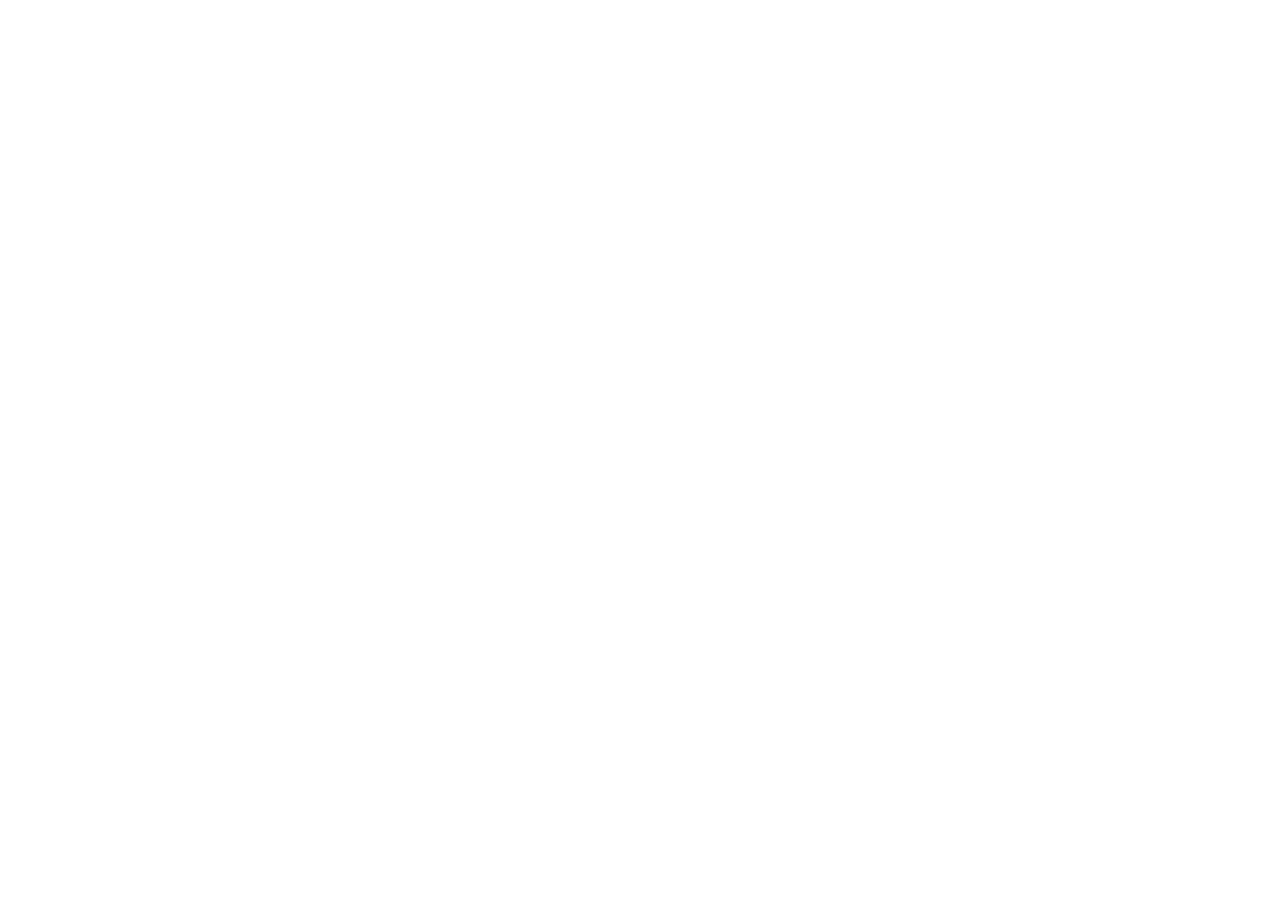
==== index.html @ 77799e38 "Add files via upload" ====
<!DOCTYPE html>
<html lang="en">
<head>
  <meta charset="UTF-8">
  <title>Document</title>
  <meta http-equiv="X-UA-Compatible" content="IE=edge,chrome=1" />
  <meta name="description" content="Description">
  <meta name="viewport" content="width=device-width, initial-scale=1.0, minimum-scale=1.0">
  <link rel="stylesheet" href="//cdn.jsdelivr.net/npm/docsify@4/lib/themes/vue.css">
</head>
<body>
  <div id="app"></div>
  <script>
    window.$docsify = {
      loadSidebar: true
    }
  </script>
  <!-- Docsify v4 -->
  <script src="//cdn.jsdelivr.net/npm/docsify@4"></script>
</body>
</html>
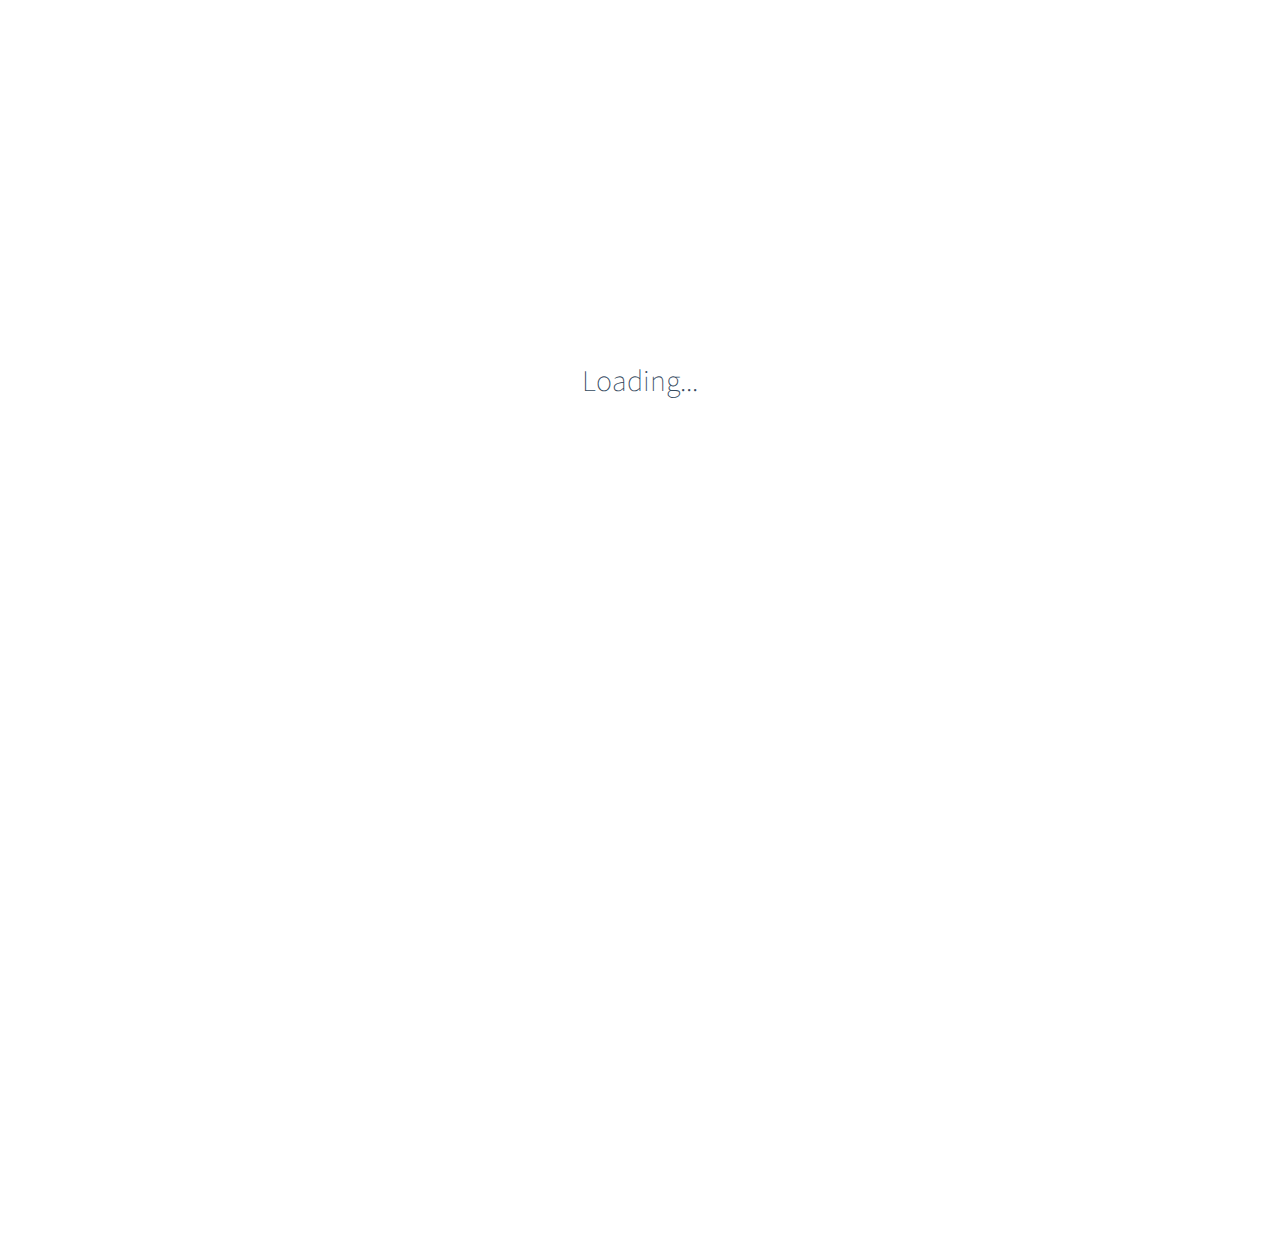
==== commit 1492d9ec: "Update index.html" ====
--- a/index.html
+++ b/index.html
@@ -6,7 +6,7 @@
   <meta http-equiv="X-UA-Compatible" content="IE=edge,chrome=1" />
   <meta name="description" content="Description">
   <meta name="viewport" content="width=device-width, initial-scale=1.0, minimum-scale=1.0">
-  <link rel="stylesheet" href="//cdn.jsdelivr.net/npm/docsify@4/lib/themes/vue.css">
+  <link rel="stylesheet" href="/css/vue.css">
 </head>
 <body>
   <div id="app"></div>
@@ -16,6 +16,6 @@
     }
   </script>
   <!-- Docsify v4 -->
-  <script src="//cdn.jsdelivr.net/npm/docsify@4"></script>
+  <script src="/css/script"></script>
 </body>
 </html>
--- a/css/vue.css
+++ b/css/vue.css
@@ -0,0 +1 @@
+@import url("https://fonts.googleapis.com/css?family=Roboto+Mono|Source+Sans+Pro:300,400,600");*{-webkit-font-smoothing:antialiased;-webkit-overflow-scrolling:touch;-webkit-tap-highlight-color:rgba(0,0,0,0);-webkit-text-size-adjust:none;-webkit-touch-callout:none;box-sizing:border-box}body:not(.ready){overflow:hidden}body:not(.ready) .app-nav,body:not(.ready)>nav,body:not(.ready) [data-cloak]{display:none}div#app{font-size:30px;font-weight:lighter;margin:40vh auto;text-align:center}div#app:empty:before{content:"Loading..."}img.emoji{height:1.2em}img.emoji,span.emoji{vertical-align:middle}span.emoji{font-family:Apple Color Emoji,Segoe UI Emoji,Segoe UI Symbol,Noto Color Emoji;font-size:1.2em}.progress{background-color:#42b983;background-color:var(--theme-color,#42b983);height:2px;left:0;position:fixed;right:0;top:0;transition:width .2s,opacity .4s;width:0;z-index:999999}.search .search-keyword,.search a:hover{color:#42b983;color:var(--theme-color,#42b983)}.search .search-keyword{font-style:normal;font-weight:700}body,html{height:100%}body{-moz-osx-font-smoothing:grayscale;-webkit-font-smoothing:antialiased;color:#34495e;font-family:Source Sans Pro,Helvetica Neue,Arial,sans-serif;font-size:15px;letter-spacing:0;margin:0;overflow-x:hidden}img{max-width:100%}a[disabled]{cursor:not-allowed;opacity:.6}kbd{border:1px solid #ccc;border-radius:3px;display:inline-block;font-size:12px!important;line-height:12px;margin-bottom:3px;padding:3px 5px;vertical-align:middle}li input[type=checkbox]{margin:0 .2em .25em 0;vertical-align:middle}.app-nav{margin:25px 60px 0 0;position:absolute;right:0;text-align:right;z-index:10}.app-nav.no-badge{margin-right:25px}.app-nav p{margin:0}.app-nav>a{margin:0 1rem;padding:5px 0}.app-nav li,.app-nav ul{display:inline-block;list-style:none;margin:0}.app-nav a{color:inherit;font-size:16px;text-decoration:none;transition:color .3s}.app-nav a.active,.app-nav a:hover{color:#42b983;color:var(--theme-color,#42b983)}.app-nav a.active{border-bottom:2px solid #42b983;border-bottom:2px solid var(--theme-color,#42b983)}.app-nav li{display:inline-block;margin:0 1rem;padding:5px 0;position:relative;cursor:pointer}.app-nav li ul{background-color:#fff;border:1px solid;border-color:#ddd #ddd #ccc;border-radius:4px;box-sizing:border-box;display:none;max-height:calc(100vh - 61px);overflow-y:auto;padding:10px 0;position:absolute;right:-15px;text-align:left;top:100%;white-space:nowrap}.app-nav li ul li{display:block;font-size:14px;line-height:1rem;margin:8px 14px;white-space:nowrap}.app-nav li ul a{display:block;font-size:inherit;margin:0;padding:0}.app-nav li ul a.active{border-bottom:0}.app-nav li:hover ul{display:block}.github-corner{border-bottom:0;position:fixed;right:0;text-decoration:none;top:0;z-index:1}.github-corner:hover .octo-arm{animation:octocat-wave .56s ease-in-out}.github-corner svg{color:#fff;fill:#42b983;fill:var(--theme-color,#42b983);height:80px;width:80px}main{display:block;position:relative;width:100vw;height:100%;z-index:0}main.hidden{display:none}.anchor{display:inline-block;text-decoration:none;transition:all .3s}.anchor span{color:#34495e}.anchor:hover{text-decoration:underline}.sidebar{border-right:1px solid rgba(0,0,0,.07);overflow-y:auto;padding:40px 0 0;position:absolute;top:0;bottom:0;left:0;transition:transform .25s ease-out;width:300px;z-index:20}.sidebar>h1{margin:0 auto 1rem;font-size:1.5rem;font-weight:300;text-align:center}.sidebar>h1 a{color:inherit;text-decoration:none}.sidebar>h1 .app-nav{display:block;position:static}.sidebar .sidebar-nav{line-height:2em;padding-bottom:40px}.sidebar li.collapse .app-sub-sidebar{display:none}.sidebar ul{margin:0 0 0 15px;padding:0}.sidebar li>p{font-weight:700;margin:0}.sidebar ul,.sidebar ul li{list-style:none}.sidebar ul li a{border-bottom:none;display:block}.sidebar ul li ul{padding-left:20px}.sidebar::-webkit-scrollbar{width:4px}.sidebar::-webkit-scrollbar-thumb{background:transparent;border-radius:4px}.sidebar:hover::-webkit-scrollbar-thumb{background:hsla(0,0%,53.3%,.4)}.sidebar:hover::-webkit-scrollbar-track{background:hsla(0,0%,53.3%,.1)}.sidebar-toggle{background-color:transparent;background-color:hsla(0,0%,100%,.8);border:0;outline:none;padding:10px;position:absolute;bottom:0;left:0;text-align:center;transition:opacity .3s;width:284px;z-index:30;cursor:pointer}.sidebar-toggle:hover .sidebar-toggle-button{opacity:.4}.sidebar-toggle span{background-color:#42b983;background-color:var(--theme-color,#42b983);display:block;margin-bottom:4px;width:16px;height:2px}body.sticky .sidebar,body.sticky .sidebar-toggle{position:fixed}.content{padding-top:60px;position:absolute;top:0;right:0;bottom:0;left:300px;transition:left .25s ease}.markdown-section{margin:0 auto;max-width:80%;padding:30px 15px 40px;position:relative}.markdown-section>*{box-sizing:border-box;font-size:inherit}.markdown-section>:first-child{margin-top:0!important}.markdown-section hr{border:none;border-bottom:1px solid #eee;margin:2em 0}.markdown-section iframe{border:1px solid #eee;width:1px;min-width:100%}.markdown-section table{border-collapse:collapse;border-spacing:0;display:block;margin-bottom:1rem;overflow:auto;width:100%}.markdown-section th{font-weight:700}.markdown-section td,.markdown-section th{border:1px solid #ddd;padding:6px 13px}.markdown-section tr{border-top:1px solid #ccc}.markdown-section p.tip,.markdown-section tr:nth-child(2n){background-color:#f8f8f8}.markdown-section p.tip{border-bottom-right-radius:2px;border-left:4px solid #f66;border-top-right-radius:2px;margin:2em 0;padding:12px 24px 12px 30px;position:relative}.markdown-section p.tip:before{background-color:#f66;border-radius:100%;color:#fff;content:"!";font-family:Dosis,Source Sans Pro,Helvetica Neue,Arial,sans-serif;font-size:14px;font-weight:700;left:-12px;line-height:20px;position:absolute;height:20px;width:20px;text-align:center;top:14px}.markdown-section p.tip code{background-color:#efefef}.markdown-section p.tip em{color:#34495e}.markdown-section p.warn{background:rgba(66,185,131,.1);border-radius:2px;padding:1rem}.markdown-section ul.task-list>li{list-style-type:none}body.close .sidebar{transform:translateX(-300px)}body.close .sidebar-toggle{width:auto}body.close .content{left:0}@media print{.app-nav,.github-corner,.sidebar,.sidebar-toggle{display:none}}@media screen and (max-width:768px){.github-corner,.sidebar,.sidebar-toggle{position:fixed}.app-nav{margin-top:16px}.app-nav li ul{top:30px}main{height:auto;min-height:100vh;overflow-x:hidden}.sidebar{left:-300px;transition:transform .25s ease-out}.content{left:0;max-width:100vw;position:static;padding-top:20px;transition:transform .25s ease}.app-nav,.github-corner{transition:transform .25s ease-out}.sidebar-toggle{background-color:transparent;width:auto;padding:30px 30px 10px 10px}body.close .sidebar{transform:translateX(300px)}body.close .sidebar-toggle{background-color:hsla(0,0%,100%,.8);transition:background-color 1s;width:284px;padding:10px}body.close .content{transform:translateX(300px)}body.close .app-nav,body.close .github-corner{display:none}.github-corner:hover .octo-arm{animation:none}.github-corner .octo-arm{animation:octocat-wave .56s ease-in-out}}@keyframes octocat-wave{0%,to{transform:rotate(0)}20%,60%{transform:rotate(-25deg)}40%,80%{transform:rotate(10deg)}}section.cover{position:relative;align-items:center;background-position:50%;background-repeat:no-repeat;background-size:cover;min-height:100vh;width:100%;display:none}section.cover.show{display:flex}section.cover.has-mask .mask{background-color:#fff;opacity:.8;position:absolute;top:0;bottom:0;width:100%}section.cover .cover-main{flex:1;margin:0 16px;text-align:center;position:relative}section.cover a{color:inherit}section.cover a,section.cover a:hover{text-decoration:none}section.cover p{line-height:1.5rem;margin:1em 0}section.cover h1{color:inherit;font-size:2.5rem;font-weight:300;margin:.625rem 0 2.5rem;position:relative;text-align:center}section.cover h1 a{display:block}section.cover h1 small{bottom:-.4375rem;font-size:1rem;position:absolute}section.cover blockquote{font-size:1.5rem;text-align:center}section.cover ul{line-height:1.8;list-style-type:none;margin:1em auto;max-width:500px;padding:0}section.cover .cover-main>p:last-child a{border-radius:2rem;border:1px solid #42b983;border-color:var(--theme-color,#42b983);box-sizing:border-box;color:#42b983;color:var(--theme-color,#42b983);display:inline-block;font-size:1.05rem;letter-spacing:.1rem;margin:.5rem 1rem;padding:.75em 2rem;text-decoration:none;transition:all .15s ease}section.cover .cover-main>p:last-child a:last-child{background-color:#42b983;background-color:var(--theme-color,#42b983);color:#fff}section.cover .cover-main>p:last-child a:last-child:hover{color:inherit;opacity:.8}section.cover .cover-main>p:last-child a:hover{color:inherit}section.cover blockquote>p>a{border-bottom:2px solid #42b983;border-bottom:2px solid var(--theme-color,#42b983);transition:color .3s}section.cover blockquote>p>a:hover{color:#42b983;color:var(--theme-color,#42b983)}.sidebar,body{background-color:#fff}.sidebar{color:#364149}.sidebar li{margin:6px 0}.sidebar ul li a{color:#505d6b;font-size:14px;font-weight:400;overflow:hidden;text-decoration:none;text-overflow:ellipsis;white-space:nowrap}.sidebar ul li a:hover{text-decoration:underline}.sidebar ul li ul{padding:0}.sidebar ul li.active>a{border-right:2px solid;color:#42b983;color:var(--theme-color,#42b983);font-weight:600}.app-sub-sidebar li:before{content:"-";padding-right:4px;float:left}.markdown-section h1,.markdown-section h2,.markdown-section h3,.markdown-section h4,.markdown-section strong{color:#2c3e50;font-weight:600}.markdown-section a{color:#42b983;color:var(--theme-color,#42b983);font-weight:600}.markdown-section h1{font-size:2rem;margin:0 0 1rem}.markdown-section h2{font-size:1.75rem;margin:45px 0 .8rem}.markdown-section h3{font-size:1.5rem;margin:40px 0 .6rem}.markdown-section h4{font-size:1.25rem}.markdown-section h5{font-size:1rem}.markdown-section h6{color:#777;font-size:1rem}.markdown-section figure,.markdown-section p{margin:1.2em 0}.markdown-section ol,.markdown-section p,.markdown-section ul{line-height:1.6rem;word-spacing:.05rem}.markdown-section ol,.markdown-section ul{padding-left:1.5rem}.markdown-section blockquote{border-left:4px solid #42b983;border-left:4px solid var(--theme-color,#42b983);color:#858585;margin:2em 0;padding-left:20px}.markdown-section blockquote p{font-weight:600;margin-left:0}.markdown-section iframe{margin:1em 0}.markdown-section em{color:#7f8c8d}.markdown-section code,.markdown-section output:after,.markdown-section pre{font-family:Roboto Mono,Monaco,courier,monospace}.markdown-section code,.markdown-section pre{background-color:#f8f8f8}.markdown-section output,.markdown-section pre{margin:1.2em 0;position:relative}.markdown-section output,.markdown-section pre>code{border-radius:2px;display:block}.markdown-section output:after,.markdown-section pre>code{-moz-osx-font-smoothing:initial;-webkit-font-smoothing:initial}.markdown-section code{border-radius:2px;color:#e96900;margin:0 2px;padding:3px 5px;white-space:pre-wrap}.markdown-section>:not(h1):not(h2):not(h3):not(h4):not(h5):not(h6) code{font-size:.8rem}.markdown-section pre{padding:0 1.4rem;line-height:1.5rem;overflow:auto;word-wrap:normal}.markdown-section pre>code{color:#525252;font-size:.8rem;padding:2.2em 5px;line-height:inherit;margin:0 2px;max-width:inherit;overflow:inherit;white-space:inherit}.markdown-section output{padding:1.7rem 1.4rem;border:1px dotted #ccc}.markdown-section output>:first-child{margin-top:0}.markdown-section output>:last-child{margin-bottom:0}.markdown-section code:after,.markdown-section code:before,.markdown-section output:after,.markdown-section output:before{letter-spacing:.05rem}.markdown-section output:after,.markdown-section pre:after{color:#ccc;font-size:.6rem;font-weight:600;height:15px;line-height:15px;padding:5px 10px 0;position:absolute;right:0;text-align:right;top:0;content:attr(data-lang)}.token.cdata,.token.comment,.token.doctype,.token.prolog{color:#8e908c}.token.namespace{opacity:.7}.token.boolean,.token.number{color:#c76b29}.token.punctuation{color:#525252}.token.property{color:#c08b30}.token.tag{color:#2973b7}.token.string{color:#42b983;color:var(--theme-color,#42b983)}.token.selector{color:#6679cc}.token.attr-name{color:#2973b7}.language-css .token.string,.style .token.string,.token.entity,.token.url{color:#22a2c9}.token.attr-value,.token.control,.token.directive,.token.unit{color:#42b983;color:var(--theme-color,#42b983)}.token.function,.token.keyword{color:#e96900}.token.atrule,.token.regex,.token.statement{color:#22a2c9}.token.placeholder,.token.variable{color:#3d8fd1}.token.deleted{text-decoration:line-through}.token.inserted{border-bottom:1px dotted #202746;text-decoration:none}.token.italic{font-style:italic}.token.bold,.token.important{font-weight:700}.token.important{color:#c94922}.token.entity{cursor:help}code .token{-moz-osx-font-smoothing:initial;-webkit-font-smoothing:initial;min-height:1.5rem;position:relative;left:auto}
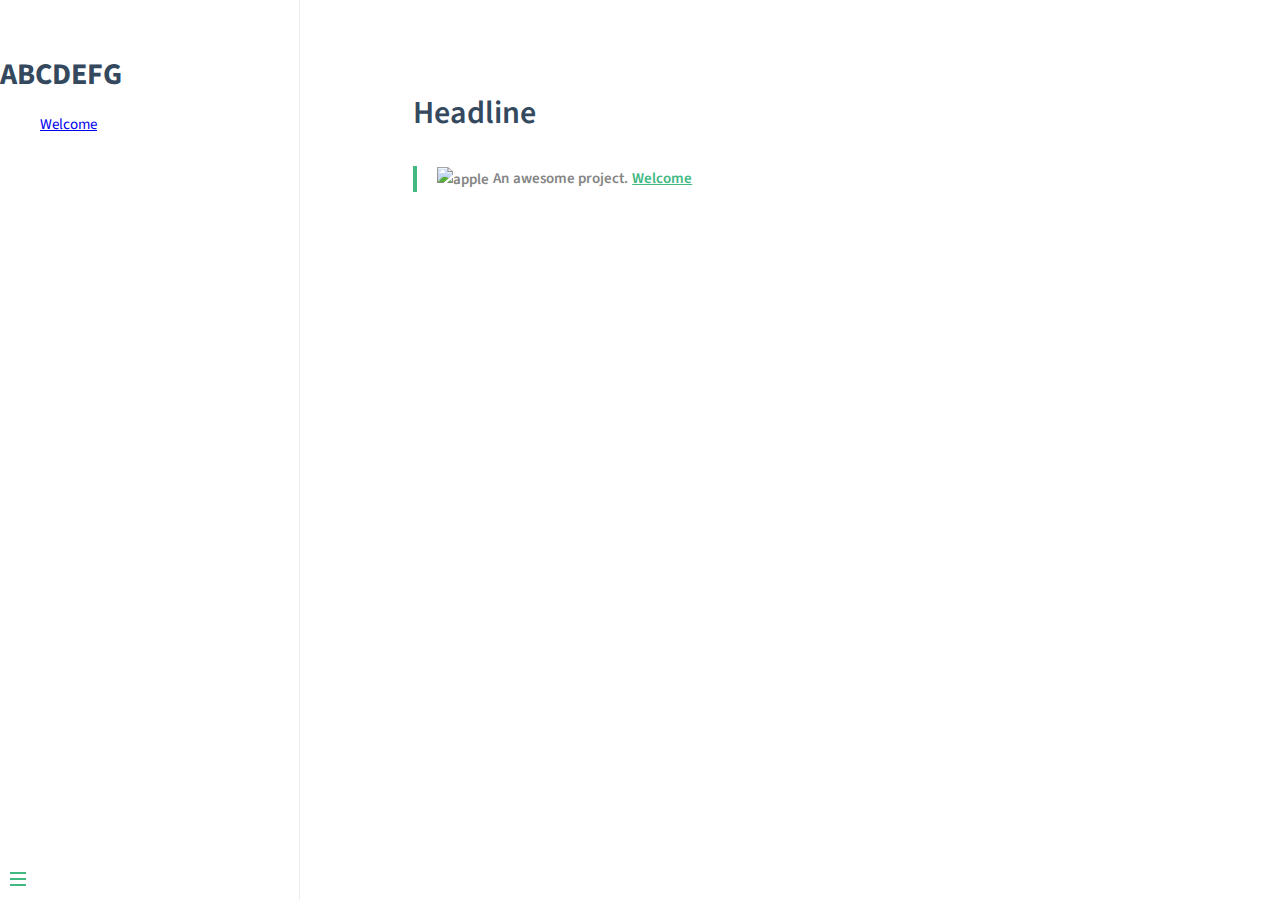
==== commit 4977cce2: "Update index.html" ====
--- a/index.html
+++ b/index.html
@@ -2,7 +2,7 @@
 <html lang="en">
 <head>
   <meta charset="UTF-8">
-  <title>Document</title>
+  <title>Royan's Wiki</title>
   <meta http-equiv="X-UA-Compatible" content="IE=edge,chrome=1" />
   <meta name="description" content="Description">
   <meta name="viewport" content="width=device-width, initial-scale=1.0, minimum-scale=1.0">
@@ -15,7 +15,6 @@
       loadSidebar: true
     }
   </script>
-  <!-- Docsify v4 -->
   <script src="/css/script"></script>
 </body>
 </html>
